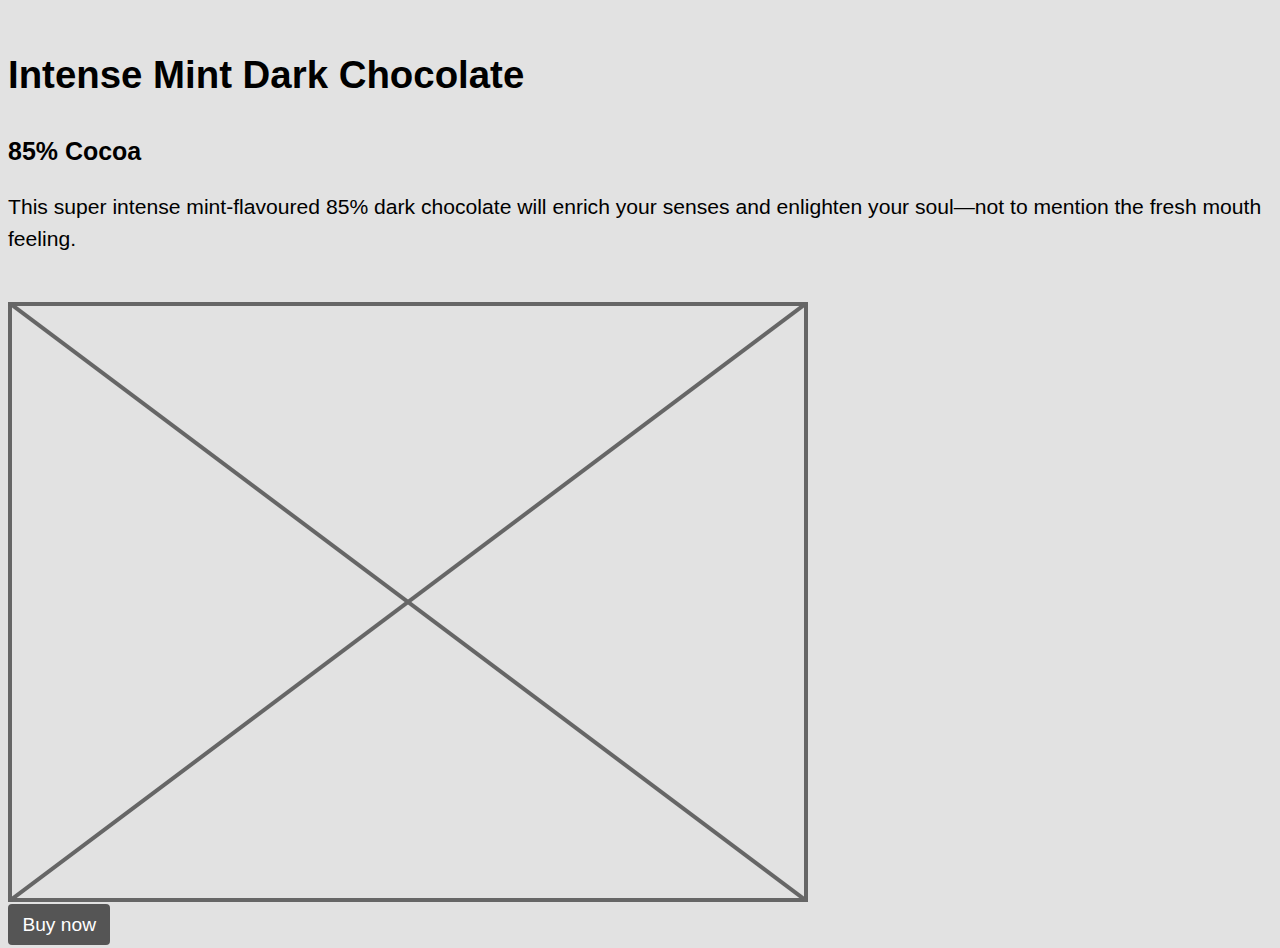
==== index.html @ 9cdbfa3d "Tweaking errors" ====
<!DOCTYPE html>
<html lang="en-ca">
<meta name="viewport" content="width=device-width,initial-scale=1">
<head>
  <link rel="stylesheet" href="responsive.css">
  <meta charset="utf-8">
  <title>Responsive Image</title>
</head>
  <body>
    <h1>Intense Mint Dark Chocolate</h1>
    <h2>85% Cocoa</h2>
    <p>This super intense mint-flavoured 85% dark chocolate will enrich your senses and enlighten your soul—not to mention the fresh mouth feeling.</p>
    <img src="placeholder-4by3.svg" alt="a placeholder image">
  <footer>
    <a href>Buy now</a>
  </footer>
  </body>
</html>
---- responsive.css ----
body  {font-family: sans-serif;
      background-color: #e2e2e2;}
a  {background-color: #555;
    color: white;
    border-radius: 4px;
    padding: 0.5em 0.75em;
    text-decoration: none;}
p   {font-size: 110%;
    padding-bottom: 1rem;}
h1  {padding-top: 2rem;}
h2  {font-size: 130%;}
@media only screen and (min-width: 25em) {

  html {
    font-size: 100%;
    line-height: 1.3;
  }

  h1,
  p {
    margin: 0 0 1.3rem;
  }
  @media only screen and (min-width: 38em) {

    html {
      font-size: 110%;
      line-height: 1.4;
    }

    h1,
    p {
      margin: 0 0 1.4rem;
    }

  }@media only screen and (min-width: 60em) {

  html {
    font-size: 120%;
    line-height: 1.5;
  }

  h1,
  p {
    margin: 0 0 1.5rem;
  }

}
@media only screen and (min-width: 90em) {

  html {
    font-size: 130%;
  }

}
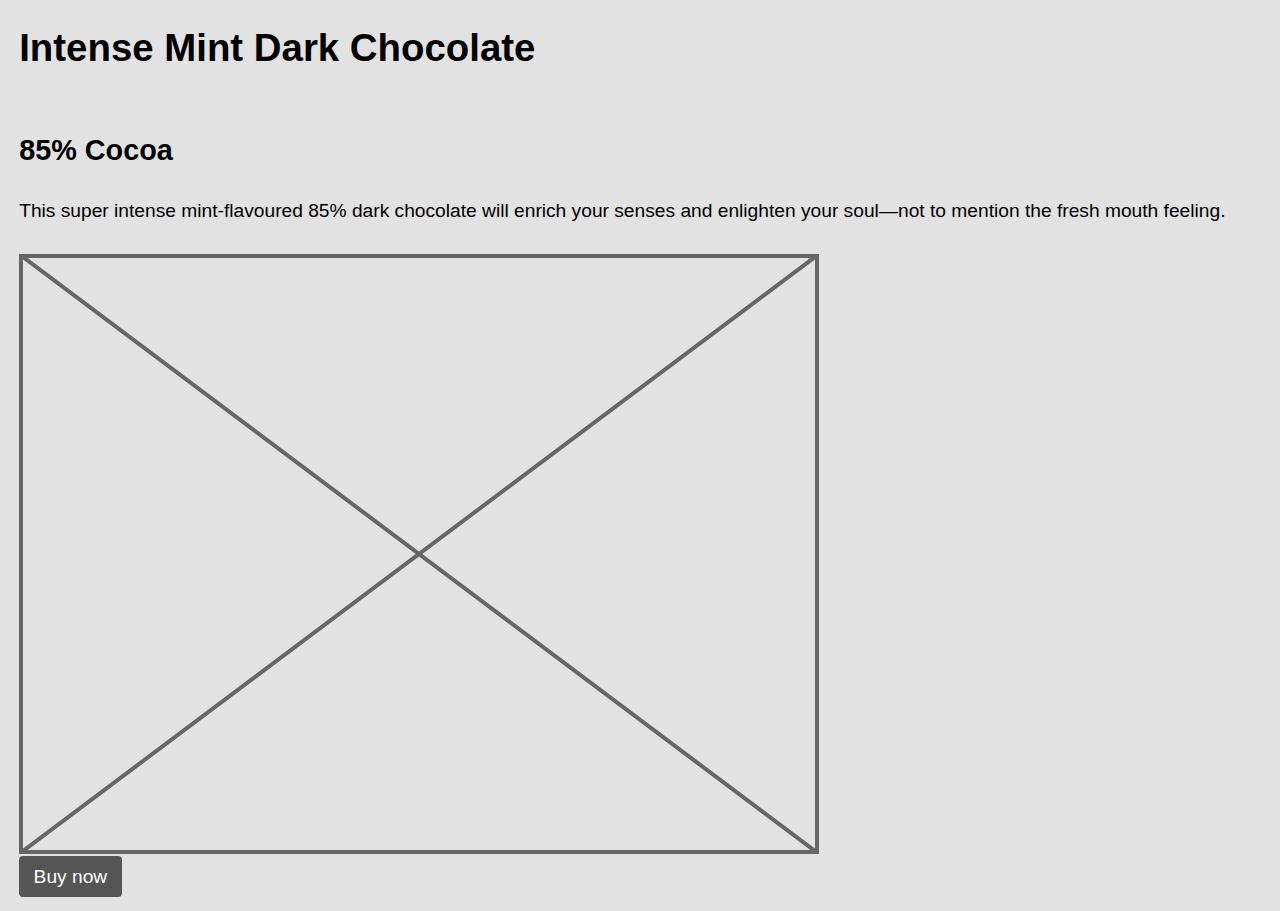
==== commit 0de4e55b: "More tweaking" ====
--- a/index.html
+++ b/index.html
@@ -1,18 +1,22 @@
 <!DOCTYPE html>
 <html lang="en-ca">
-<meta name="viewport" content="width=device-width,initial-scale=1">
 <head>
-  <link rel="stylesheet" href="responsive.css">
   <meta charset="utf-8">
   <title>Responsive Image</title>
+  <link rel="stylesheet" href="css/main.css">
+  <meta name="viewport" content="width=device-width,initial-scale=1">
 </head>
-  <body>
-    <h1>Intense Mint Dark Chocolate</h1>
-    <h2>85% Cocoa</h2>
-    <p>This super intense mint-flavoured 85% dark chocolate will enrich your senses and enlighten your soul—not to mention the fresh mouth feeling.</p>
+<body>
+<section>
+  <h1>Intense Mint Dark Chocolate</h1>
+  <h2>85% Cocoa</h2>
+  <p>This super intense mint-flavoured 85% dark chocolate will enrich your senses and enlighten your soul—not to mention the fresh mouth feeling.</p>
+  <div id="img-flex">
     <img src="placeholder-4by3.svg" alt="a placeholder image">
+  </div>
+</section>
   <footer>
     <a href>Buy now</a>
   </footer>
-  </body>
+</body>
 </html>
--- a/css/main.css
+++ b/css/main.css
@@ -0,0 +1,76 @@
+body {
+  font-family: sans-serif;
+  background-color: #e2e2e2;
+  margin: 1rem;
+}
+
+a {
+  background-color: #555;
+  color: white;
+  border-radius: 4px;
+  padding: .5em .75em;
+  text-decoration: none;
+}
+
+html {
+  font: normal 100%/1.3 sans-serif;
+  text-align: left;
+}
+
+h1,
+p {
+  margin: 0 0 1.3rem;
+}
+
+@media only screen and (min-width: 38em) {
+
+  html {
+    font-size: 110%;
+    line-height: 1.4;
+    text-align: left;
+  }
+
+  h1,
+  p {
+    margin: 0 0 1.4rem;
+    display: inline-block;}
+
+}
+
+@media only screen and (min-width: 60em) {
+
+  html {
+    font-size: 120%;
+    line-height: 1.5;
+    text-align: left;
+  }
+
+  h1,
+  p {
+    margin: 0 0 1.5rem;
+    display: inline-block;
+  }
+
+}
+
+@media only screen and (min-width: 90em) {
+
+  html {
+    font-size: 130%;
+    text-align: left;
+  }
+
+  h1,
+  p {
+    margin: 0 0 1.5rem;
+    display: inline-block;
+  }
+
+}
+
+.img-flex {
+  display: inline-flex;
+  vertical-align: middle;
+  margin: 2rem;
+  text-align: center;
+}
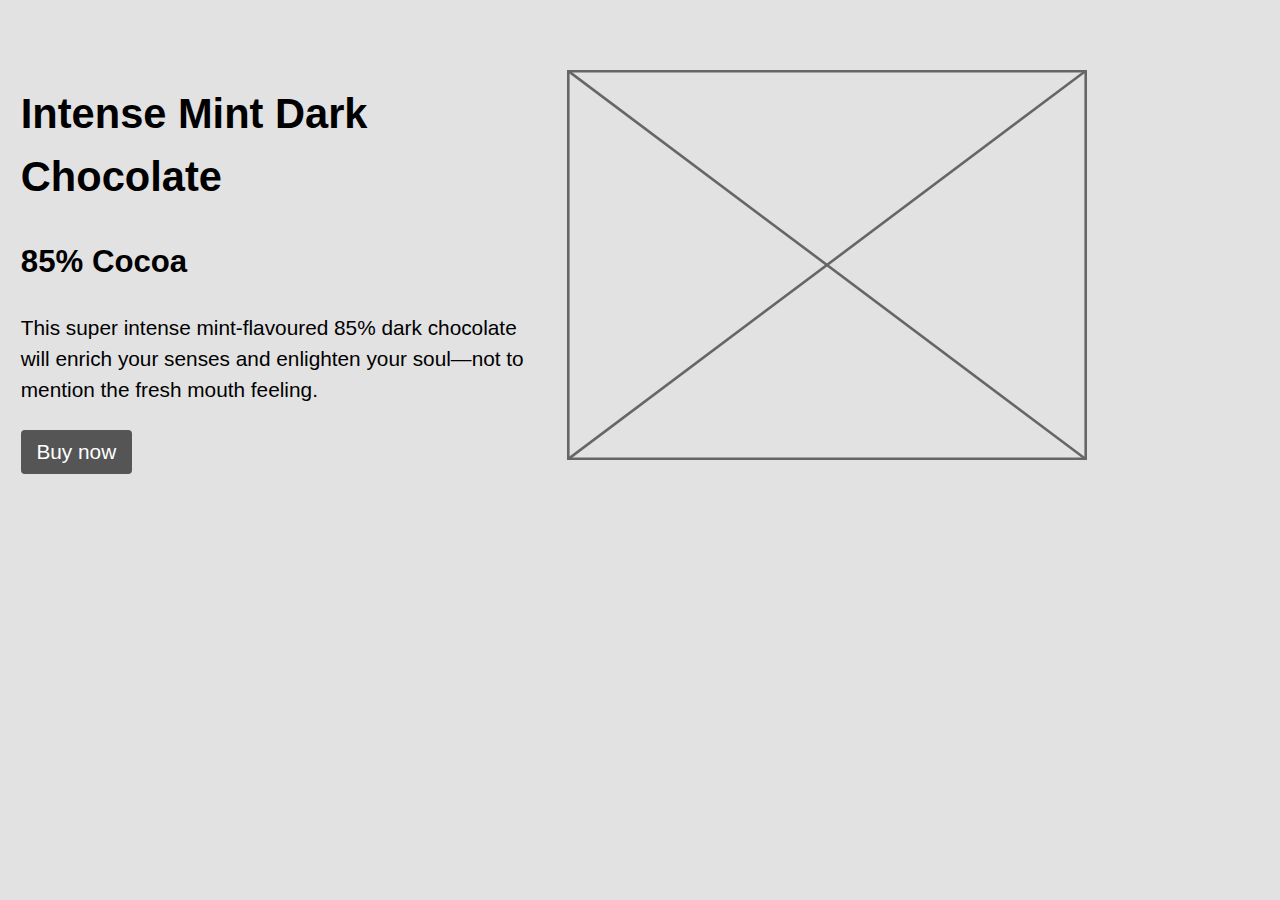
==== commit fe3e2e64: "Images working now" ====
--- a/index.html
+++ b/index.html
@@ -7,16 +7,16 @@
   <meta name="viewport" content="width=device-width,initial-scale=1">
 </head>
 <body>
-<section>
-  <h1>Intense Mint Dark Chocolate</h1>
-  <h2>85% Cocoa</h2>
-  <p>This super intense mint-flavoured 85% dark chocolate will enrich your senses and enlighten your soul—not to mention the fresh mouth feeling.</p>
-  <div id="img-flex">
-    <img src="placeholder-4by3.svg" alt="a placeholder image">
-  </div>
-</section>
-  <footer>
-    <a href>Buy now</a>
-  </footer>
+  <section>
+    <div class="content">
+      <h1>Intense Mint Dark Chocolate</h1>
+      <h2>85% Cocoa</h2>
+      <p>This super intense mint-flavoured 85% dark chocolate will enrich your senses and enlighten your soul—not to mention the fresh mouth feeling.</p>
+      <a href>Buy now</a>
+    </div>
+    <div class="photo">
+      <img src="placeholder-4by3.svg" alt="a placeholder image" class="img-flex">
+    </div>
+  </section>
 </body>
 </html>
--- a/css/main.css
+++ b/css/main.css
@@ -1,7 +1,7 @@
 body {
   font-family: sans-serif;
   background-color: #e2e2e2;
-  margin: 1rem;
+  margin: 0;
 }
 
 a {
@@ -12,9 +12,25 @@
   text-decoration: none;
 }
 
+.content {
+  padding: 1em;
+}
+
+.photo {
+  padding: 0;
+}
+
+.img-flex {
+  display: block;
+  width: 100%;
+}
+
 html {
   font: normal 100%/1.3 sans-serif;
   text-align: left;
+  -moz-text-size-adjust: 100%;
+  -ms-text-size-adjust: 100%;
+  -webkit-text-size-adjust: 100%;
 }
 
 h1,
@@ -33,14 +49,28 @@
   h1,
   p {
     margin: 0 0 1.4rem;
-    display: inline-block;}
+  }
+
+  .photo {
+    width: 45%;
+    max-width: 25em;
+    display: inline-block;
+    vertical-align: middle;
+  }
+
+  .content {
+    max-width: 25em;
+    width: 45%;
+    display: inline-block;
+    vertical-align: middle;
+  }
 
 }
 
 @media only screen and (min-width: 60em) {
 
   html {
-    font-size: 120%;
+    font-size: 130%;
     line-height: 1.5;
     text-align: left;
   }
@@ -48,7 +78,15 @@
   h1,
   p {
     margin: 0 0 1.5rem;
-    display: inline-block;
+  }
+
+  img {
+    max-width: 40em;
+    padding-top: 2em;
+  }
+
+  .content {
+    padding-top: 4em;
   }
 
 }
@@ -63,14 +101,15 @@
   h1,
   p {
     margin: 0 0 1.5rem;
-    display: inline-block;
+  }
+
+  img {
+    max-width: 60em;
+  }
+
+  .content {
+    padding-top: 4em;
+    padding-left: 8em;
   }
 
 }
-
-.img-flex {
-  display: inline-flex;
-  vertical-align: middle;
-  margin: 2rem;
-  text-align: center;
-}
